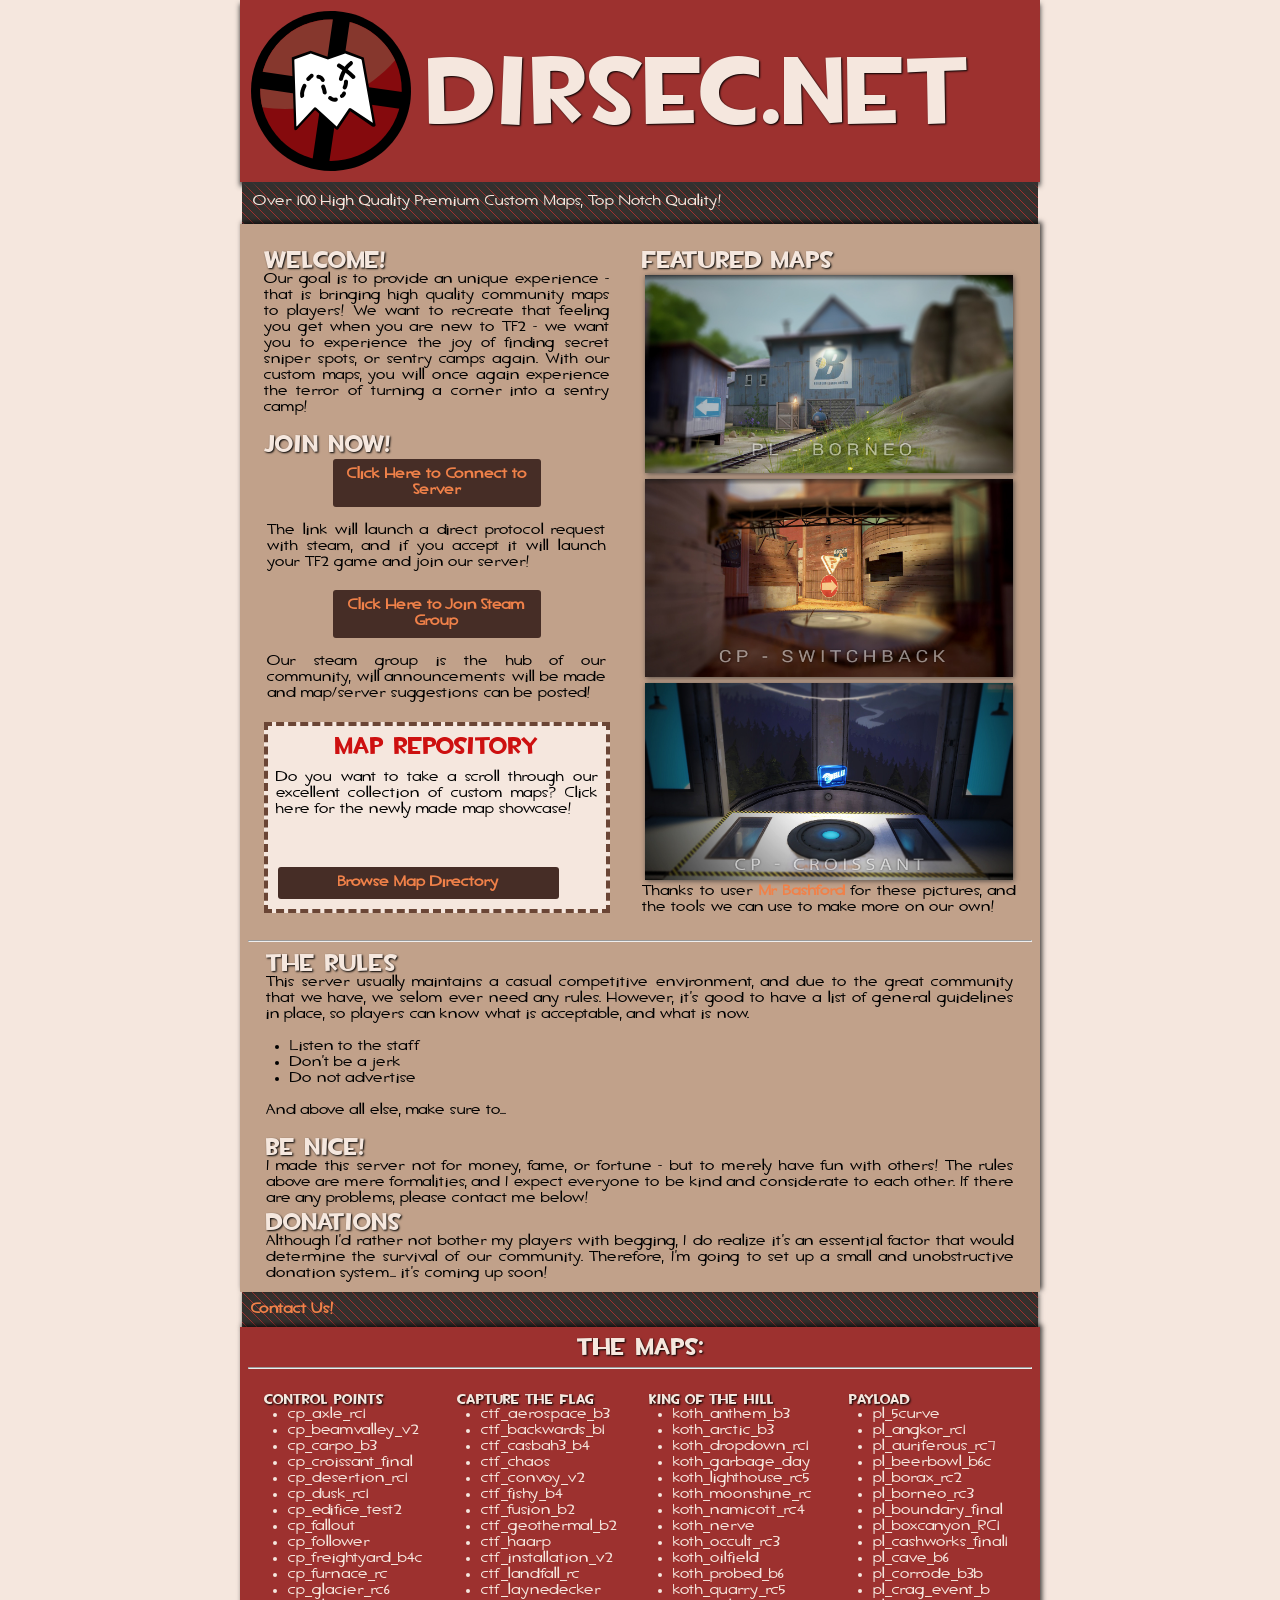
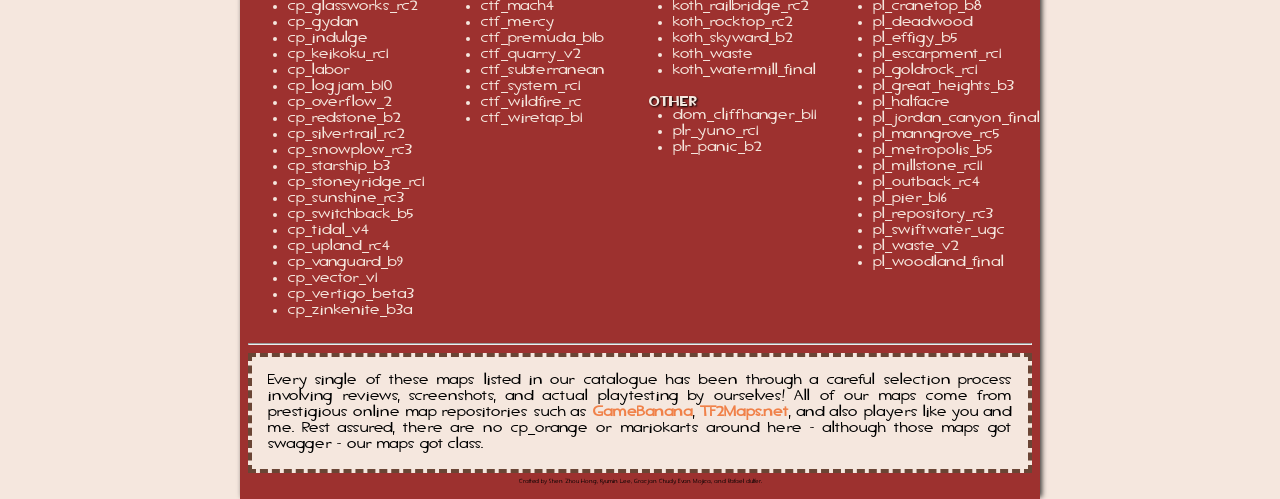
==== index.html @ 375ffe82 "Map showcase link added" ====
<!DOCTYPE html>
<html lang="en-US">
    <head>
        <title>TF2 Dirsec Custom Maps</title>

        <!-- Meta Tags -->
        <meta charset="UTF-8">
        <meta name="author" content="Shen Zhou Hong">
        <meta name="description" content="Official Website for the Team Fortress 2 Dirsec Custom Map Servers." />
        <meta name="keywords" content="Team Fortress 2, TF2, Custom Maps, Steam, Source, Maps, Steam Community, Dirsec" />
        <meta name="robots" content="index, follow">
        <meta name="revisit-after" content="1 days">
        <!-- Team Fortress 2, Custom Maps, Dirsec -->

        <!-- Favicon Links -->
        <!-- Apple Favicon Links -->
        <link rel="apple-touch-icon" sizes="57x57" href="media/logos/favicon/apple-touch-icon-57x57.png">
        <link rel="apple-touch-icon" sizes="114x114" href="media/logos/favicon/apple-touch-icon-114x114.png">
        <link rel="apple-touch-icon" sizes="72x72" href="media/logos/favicon/apple-touch-icon-72x72.png">
        <link rel="apple-touch-icon" sizes="144x144" href="media/logos/favicon/apple-touch-icon-144x144.png">
        <link rel="apple-touch-icon" sizes="60x60" href="media/logos/favicon/apple-touch-icon-60x60.png">
        <link rel="apple-touch-icon" sizes="120x120" href="media/logos/favicon/apple-touch-icon-120x120.png">
        <link rel="apple-touch-icon" sizes="76x76" href="media/logos/favicon/apple-touch-icon-76x76.png">
        <link rel="apple-touch-icon" sizes="152x152" href="media/logos/favicon/apple-touch-icon-152x152.png">
        <link rel="apple-touch-icon" sizes="180x180" href="media/logos/favicon/apple-touch-icon-180x180.png">

        <!-- Regular Favicon Icon -->
        <link rel="shortcut icon" href="media/logos/favicon/favicon.ico">
        <link rel="icon" type="image/png" href="media/logos/favicon/favicon-192x192.png" sizes="192x192">
        <link rel="icon" type="image/png" href="media/logos/favicon/favicon-160x160.png" sizes="160x160">
        <link rel="icon" type="image/png" href="media/logos/favicon/favicon-96x96.png" sizes="96x96">
        <link rel="icon" type="image/png" href="media/logos/favicon/favicon-16x16.png" sizes="16x16">
        <link rel="icon" type="image/png" href="media/logos/favicon/favicon-32x32.png" sizes="32x32">

        <!-- Microsoft Metro Favicon -->
        <meta name="msapplication-TileColor" content="#b91d47">
        <meta name="msapplication-TileImage" content="media/logos/favicon/mstile-144x144.png">
        <meta name="msapplication-config" content="media/logos/favicon/browserconfig.xml">

        <!-- Include Javascript -->
        <script type="text/javascript" src="scripts/index.js"></script>

        <!-- Include CSS Stylesheet -->
        <link rel="stylesheet" type="text/css" href="stylesheet/index.css">

        <!-- Include Jquery -->
        <script type="text/javascript" src="scripts/jquery/jquery.js"></script>
    </head>
    <body>

        <!-- Basic wrapper for the content to stay centered -->
        <div id="wrapper">

            <!-- Begin main div for the header -->
            <div class="content header" id="main-header">

                <!-- Container for the logo icon -->
                <div class="header content" id="logo">
                    <img src="media/logos/Dirsec-Logo.svg" alt="Logo" id="logo-icon">
                </div>

                <!-- Container for the actual name text -->
                <div class="header content" id="title">
                    <h1>Dirsec.net</h1>
                </div>

            </div>

            <!-- Begin seperator section (with tagline) -->
            <div class="seperator content" id="top-seperator">

                <!-- Container for the tagline itself -->
                <div class="content" id="tagline">
                    <p class="content"> Over <span id="number"> 100 </span> High Quality Premium Custom Maps, Top Notch Quality!</p>
                </div>

                <!-- List of players in game. Will implement in the future -->
                <div class="content" id="player-count">
                    <!-- Leave blank for now since requires API -->
                </div>
            </div>

            <!-- Begin main website body -->
            <div class="content body" id="body">

                <!--Table Fucntion to split body into two columns-->
                <table>
                    <tr>

                        <!-- First Column -->
                        <td id="first-column">

                            <!-- Welcoming Information -->
                            <h2> Welcome! </h2>
                            <p>
                                Our goal is to provide an unique experience - that is bringing <strong>high</strong> quality community maps to players! We want to recreate that feeling you get when you are new to TF2 - we want you to experience the joy of finding secret sniper spots, or sentry camps again. With our custom maps, you will once again experience the terror of turning a corner into a sentry camp!
                            </p>
                            <br>
                            <h2>Join Now!</h2>

                            <!-- All the buttons for joining the server goes here -->
                            <div class="content" id="join-div">

                                <!-- Join Server Button -->
                                <div class="inline content join-div" id="join-server">

                                    <!-- Join Server Link URL -->
                                    <a href="steam://connect/178.62.213.7">
                                        <p class="join-button">
                                            Click Here to Connect to Server
                                        </p>
                                    </a>
                                    <br>
                                    <p>
                                        The link will launch a direct protocol request with steam, and if you accept it will launch your TF2 game and join our server!
                                    </p>
                                    <br>
                                </div>

                                <!-- Join Steam Group Link URL -->
                                <div class="inline content join-div" id="join-group">
                                    <a href="http://www.steamcommunity.com/groups/dirsec">
                                        <p class="join-button">
                                            Click Here to Join Steam Group
                                        </p>
                                    </a>
                                    <br>
                                    <p>
                                        Our steam group is the hub of our community, will announcements will be made and map/server suggestions can be posted!
                                    </p>
                                    <br>
                                </div>

                                <!-- Deprecated due to map showcase
                                <div class="inline content join-div" id="join-maplist">
                                <a href="http://www.dirsec.net/tf/maps">
                                    <p class="join-button">
                                        Click Here to Download Map Pack
                                    </p>
                                </a>
                                <p>
                                    If you want faster speeds and forgo downloading the map on launch - get the map pack here!
                                </p>
                                </div>
                                -->
                            </div>

                            <!-- Map Showcase Div -->
                            <div class="content" id="mapshowcase">
                                <h2 id="mapshowcase-title"> Map Repository </h2>
                                <p>
                                    Do you want to take a scroll through our excellent collection of custom maps? Click here for the
                                    newly made map showcase!
                                </p>
                                <br>

                                <!-- Map Showcase Button -->
                                <div class="inline content join-div" id="join-maplist">
                                    <a href="mapshowcase.html">
                                        <p id="browse-button">
                                            Browse Map Directory
                                        </p>
                                    </a>
                                </div>
                            </div>
                        </td>

                        <!-- Second Column -->
                        <td id="second-column">

                            <!-- Div containing old showcase -->
                            <div class="inline">
                                <h2>Featured Maps</h2>

                                <!-- Images -->
                                <img src="media/images/old-mapshowcase/pl_borneo.jpg" alt="pl_borneo" class="slideshow">
                                <img src="media/images/old-mapshowcase/cp_switchback.jpg" alt="cp_switchback" class="slideshow">
                                <img src="media/images/old-mapshowcase/cp_croissant.jpg" alt="cp_croissant" class="slideshow">
                                <br>
                                <p>
                                    Thanks to user <a href="http://steamcommunity.com/profiles/76561198047696165">Mr Bashford</a> for these pictures, and the tools we can use to make more on our own!
                                </p>
                            </div>
                        </td>
                    </tr>
                </table>

                <!-- End of 2 Column Body -->
                <hr>

                <!-- Rules and regulations div  -->
                <div class="content body_two" id="rules">
                    <h2>The Rules</h2>
                    <p>
                        This server usually maintains a casual competitive environment, and due to the great community that we have, we selom ever need any rules. However, it's good to have a list of general guidelines in place, so players can know what is acceptable, and what is now.
                    </p>
                    <br>

                    <!-- Begin List of Rules (placeholder) -->
                    <ul>
                        <li>Listen to the staff</li>
                        <li>Don't be a jerk</li>
                        <li>Do not advertise</li>
                    </ul>
                    <br>
                    <p> And above all else, make sure to...</p>
                    <br>
                    <h2>Be Nice!</h2>
                    <p> I made this server not for money, fame, or fortune - but to merely have fun with others! The rules above are mere formalities, and I expect everyone to be kind and considerate to each other. If there are any problems, please contact me below!</p>
                </div>

                <!-- Donations -->
                <div class="content" id="body-two">
                    <h2>Donations</h2>
                    <p>Although I'd rather not bother my players with begging, I do realize it's an essential factor that would determine the survival of our community. Therefore, I'm going to set up a small and unobstructive donation system... it's coming up soon!</p>
                </div>
            <!-- End of Main Body -->
            </div>

            <!-- Begin seperator section (bottom) -->
            <div class="seperator content" id="bottom-seperator">

                <!-- Container for an email address (contact info) -->
                <div class="content" id="contact-info">

                    <!-- Will use recaptcha mailhide to protect spam -->
                    <a href="http://www.google.com/recaptcha/mailhide/d?k=01g-3xbBaAqHRpIK6ZancRVA==&amp;c=1kevnjVi_aJfQ-xQYx1ydw-tuIeSQpGAbaRTxEGMH0E=" onclick="window.open('http://www.google.com/recaptcha/mailhide/d?k\07501g-3xbBaAqHRpIK6ZancRVA\75\75\46c\0751kevnjVi_aJfQ-xQYx1ydw-tuIeSQpGAbaRTxEGMH0E\075', '', 'toolbar=0,scrollbars=0,location=0,statusbar=0,menubar=0,resizable=0,width=500,height=300'); return false;" title="Reveal this e-mail address">
                        Contact Us!
                    </a>
                </div>
            </div>

            <!-- Body for the footer that contains the maps -->
            <div class="content" id="map-body">
                <h2 id="map-body-header">The Maps:</h2>
                <hr>

                <!-- Maps Section -->
                <table id="maptable">

                    <!-- Only one table row -->
                    <tr>

                        <!-- First Table Data for Control Point -->
                        <td>
                            <h3>Control Points</h3>
                            <ul>
                                <li>cp_axle_rc1</li>
                                <li>cp_beamvalley_v2</li>
                                <li>cp_carpo_b3</li>
                                <li>cp_croissant_final</li>
                                <li>cp_desertion_rc1</li>
                                <li>cp_dusk_rc1</li>
                                <li>cp_edifice_test2</li>
                                <li>cp_fallout</li>
                                <li>cp_follower</li>
                                <li>cp_freightyard_b4c</li>
                                <li>cp_furnace_rc</li>
                                <li>cp_glacier_rc6</li>
                                <li>cp_glassworks_rc2</li>
                                <li>cp_gydan</li>
                                <li>cp_indulge</li>
                                <li>cp_keikoku_rc1</li>
                                <li>cp_labor</li>
                                <li>cp_logjam_b10</li>
                                <li>cp_overflow_2</li>
                                <li>cp_redstone_b2</li>
                                <li>cp_silvertrail_rc2</li>
                                <li>cp_snowplow_rc3</li>
                                <li>cp_starship_b3</li>
                                <li>cp_stoneyridge_rc1</li>
                                <li>cp_sunshine_rc3</li>
                                <li>cp_switchback_b5</li>
                                <li>cp_tidal_v4</li>
                                <li>cp_upland_rc4</li>
                                <li>cp_vanguard_b9</li>
                                <li>cp_vector_v1</li>
                                <li>cp_vertigo_beta3</li>
                                <li>cp_zinkenite_b3a</li>
                            </ul>
                        </td>

                        <!-- Second Table Data for CTF Maps maps -->
                        <td>
                            <h3>Capture the Flag</h3>
                            <ul>
                                <li>ctf_aerospace_b3</li>
                                <li>ctf_backwards_b1</li>
                                <li>ctf_casbah3_b4</li>
                                <li>ctf_chaos</li>
                                <li>ctf_convoy_v2</li>
                                <li>ctf_fishy_b4</li>
                                <li>ctf_fusion_b2</li>
                                <li>ctf_geothermal_b2</li>
                                <li>ctf_haarp</li>
                                <li>ctf_installation_v2</li>
                                <li>ctf_landfall_rc</li>
                                <li>ctf_laynedecker</li>
                                <li>ctf_mach4</li>
                                <li>ctf_mercy</li>
                                <li>ctf_premuda_b1b</li>
                                <li>ctf_quarry_v2</li>
                                <li>ctf_subterranean</li>
                                <li>ctf_system_rc1</li>
                                <li>ctf_wildfire_rc</li>
                                <li>ctf_wiretap_b1</li>
                            </ul>
                        </td>

                        <!-- Third Table Data for KOTH  Maps -->
                        <td>
                        <h3> King of the Hill </h3>
                            <ul>
                                <li>koth_anthem_b3</li>
                                <li>koth_arctic_b3</li>
                                <li>koth_dropdown_rc1</li>
                                <li>koth_garbage_day</li>
                                <li>koth_lighthouse_rc5</li>
                                <li>koth_moonshine_rc</li>
                                <li>koth_namicott_rc4</li>
                                <li>koth_nerve</li>
                                <li>koth_occult_rc3</li>
                                <li>koth_oilfield</li>
                                <li>koth_probed_b6</li>
                                <li>koth_quarry_rc5</li>
                                <li>koth_railbridge_rc2</li>
                                <li>koth_rocktop_rc2</li>
                                <li>koth_skyward_b2</li>
                                <li>koth_waste</li>
                                <li>koth_watermill_final</li>
                            </ul>
                            <br>
                            <h3>Other</h3>
                            <ul>
                                <li>dom_cliffhanger_b11</li>
                                <li>plr_yuno_rc1</li>
                                <li>plr_panic_b2</li>
                            </ul>
                        </td>

                        <!-- Fourth Table Data for Payload Maps -->
                        <td>
                            <h3>Payload</h3>
                            <ul>
                                <li>pl_5curve</li>
                                <li>pl_angkor_rc1</li>
                                <li>pl_auriferous_rc7</li>
                                <li>pl_beerbowl_b6c</li>
                                <li>pl_borax_rc2</li>
                                <li>pl_borneo_rc3</li>
                                <li>pl_boundary_final</li>
                                <li>pl_boxcanyon_RC1</li>
                                <li>pl_cashworks_final1</li>
                                <li>pl_cave_b6</li>
                                <li>pl_corrode_b3b</li>
                                <li>pl_crag_event_b</li>
                                <li>pl_cranetop_b8</li>
                                <li>pl_deadwood</li>
                                <li>pl_effigy_b5</li>
                                <li>pl_escarpment_rc1</li>
                                <li>pl_goldrock_rc1</li>
                                <li>pl_great_heights_b3</li>
                                <li>pl_halfacre</li>
                                <li>pl_jordan_canyon_final</li>
                                <li>pl_manngrove_rc5</li>
                                <li>pl_metropolis_b5</li>
                                <li>pl_millstone_rc11</li>
                                <li>pl_outback_rc4</li>
                                <li>pl_pier_b16</li>
                                <li>pl_repository_rc3</li>
                                <li>pl_swiftwater_ugc</li>
                                <li>pl_waste_v2</li>
                                <li>pl_woodland_final</li>
                            </ul>
                        </td>
                    </tr>
                </table>
                <hr>

                <!-- Div for map list description -->
                <div class="content" id="map-description">
                    <p>
                        Every single of these maps listed in our catalogue has been through a careful selection process
                        involving reviews, screenshots, and actual playtesting by ourselves! All of our maps come from
                        prestigious online map repositories such as <a href="http://gamebanana.com/maps/games/297"> GameBanana</a>,
                        <a href="http://tf2maps.net/">TF2Maps.net</a>, and also players like you and me. Rest assured,
                        there are no cp_orange or mariokarts around here - although those maps got swagger - our maps got
                    class.
                    </p>
                </div>

                <!-- Div for copyright and credits -->
                <div class="content" id="copyright">
                    <br>
                    <p>
                        Crafted by Shen Zhou Hong, Kyumin Lee, Gracjan Chudy, Evan Mojica, and Rafael dulfer.
                    </p>
                    <br>
                </div>
            </div>
        </div>
    </body>
</html>
---- stylesheet/index.css ----
/* CSS Stylesheet for index.html @ /index.html */

/* CSS Style Resets */
html, body, div, span, applet, object, iframe,
h1, h2, h3, h4, h5, h6, p, blockquote, pre,
a, abbr, acronym, address, big, cite, code,
del, dfn, em, img, ins, kbd, q, s, samp,
small, strike, strong, sub, sup, tt, var,
b, u, i, center,
dl, dt, dd, ol, ul, li,
fieldset, form, label, legend,
table, caption, tbody, tfoot, thead, tr, th, td,
article, aside, canvas, details, embed,
figure, figcaption, footer, header, hgroup,
menu, nav, output, ruby, section, summary,
time, mark, audio, video {
	margin: 0;
	padding: 0;
	border: 0;
	font-size: 100%;
	font: inherit;
	vertical-align: baseline;
}
article, aside, details, figcaption, figure,
footer, header, hgroup, menu, nav, section {
	display: block;
}
body {
	line-height: 1;
}
ol, ul {
	list-style: none;
}
blockquote, q {
	quotes: none;
}
blockquote:before, blockquote:after,
q:before, q:after {
	content: '';
	content: none;
}
table {
	border-collapse: collapse;
	border-spacing: 0;
}

/* CSS Font Inclusion */
@font-face {
    font-family: 'tf2secondary';
    src: url('../media/fonts/tf2secondary-webfont.eot');
    src: url('../media/fonts/tf2secondary-webfont.eot?#iefix') format('embedded-opentype'),
         url('../media/fonts/tf2secondary-webfont.woff2') format('woff2'),
         url('../media/fonts/tf2secondary-webfont.woff') format('woff'),
         url('../media/fonts/tf2secondary-webfont.ttf') format('truetype'),
         url('../media/fonts/tf2secondary-webfont.svg#tf2secondary') format('svg');
    font-weight: normal;
    font-style: normal;
}

@font-face {
    font-family: 'tf2_professorregular';
    src: url('../media/fonts/tf2professor-webfont.eot');
    src: url('../media/fonts/tf2professor-webfont.eot?#iefix') format('embedded-opentype'),
         url('../media/fonts/tf2professor-webfont.woff2') format('woff2'),
         url('../media/fonts/tf2professor-webfont.woff') format('woff'),
         url('../media/fonts/tf2professor-webfont.ttf') format('truetype'),
         url('../media/fonts/tf2professor-webfont.svg#tf2_professorregular') format('svg');
    font-weight: normal;
    font-style: normal;
}

@font-face {
    font-family: 'tf2regular';
    src: url('../media/fonts/tf2-webfont.eot');
    src: url('../media/fonts/tf2-webfont.eot?#iefix') format('embedded-opentype'),
         url('../media/fonts/tf2-webfont.woff2') format('woff2'),
         url('../media/fonts/tf2-webfont.woff') format('woff'),
         url('../media/fonts/tf2-webfont.ttf') format('truetype'),
         url('../media/fonts/tf2-webfont.svg#tf2regular') format('svg');
    font-weight: normal;
    font-style: normal;
}

@font-face {
    font-family: 'tf2_build';
    src: url('../media/fonts/tf2build-webfont.eot');
    src: url('../media/fonts/tf2build-webfont.eot?#iefix') format('embedded-opentype'),
         url('../media/fonts/tf2build-webfont.woff2') format('woff2'),
         url('../media/fonts/tf2build-webfont.woff') format('woff'),
         url('../media/fonts/tf2build-webfont.ttf') format('truetype'),
         url('../media/fonts/tf2build-webfont.svg#tf2_buildtf2_build') format('svg');
    font-weight: normal;
    font-style: normal;
}

/* Begin Custom CSS */

/* General Style Changes */
body {
	background-color: #F5E7DE;
}

#wrapper {
	background: #FFF;
	width: 50em;
	height: 100%;
	margin: 0 auto -155px;
	background-color: #F5E7DE;
}

h1 {
	font-size: 4em;
	font-family: tf2_build;
	color: #F5E7DE;
	text-shadow: 1px 1px 2px rgba(0, 0, 0, 1);
	text-align: center;
}

h2 {
	font-size: 1.5em;
	font-family: tf2_build;
	color: #F5E7DE;
	text-shadow: 1px 1px 2px rgba(0, 0, 0, 1);
}

h3 {
	font-size: 0.85em;
	font-family: tf2_build;
	color: #F5E7DE;
	text-shadow: 1px 1px 2px rgba(0, 0, 0, 1);
}

.content {
	font-family: tf2secondary;
	padding: 0.1em;
	text-align: justify;
}

/* ../media and Image Styling */
#logo-icon {
	width: 100%;
	height: 100%;
	display: inline-block;
}

/* Brown div behind the picture of the logo */
#logo {
	width: 10em;
	height: 10em;
	display: inline-block;
	vertical-align: middle;
	margin: 0.5em;
}

/* Div the title is on top of (red colored) */
#main-header {
	background-color: #9D312F;
	padding: 0.1em 0.1em 0.1em 0.1em;
	z-index: 10;
	box-shadow: 0px 4px 5px 0px rgba(50, 50, 50, 1);
	position: relative;
}

#title {
	font-size: 1.5em;
	font-family: tf2_build;
	display: inline-block;
	color: #F5E7DE;
	text-shadow: 1px 1px 2px rgba(0, 0, 0, 1);
	vertical-align: middle;
}

#map-body{
	background-color: #9D312F;
	padding: 0.1em 0.1em 0.1em 0.1em;
	z-index: 10;
	position: relative;

}

#tagline {
	color: #F5E7DE;
}


/* Seperators (Both top and bottom) */

/* Ribboned bar below the title, with the map quantity */

#top-seperator {
	background: url([data-uri]);
	color: #34302D;
	margin-left: 0.1em;
	margin-right: 0.1em;
	padding: 0.5em;
}

#bottom-seperator {
	background: url([data-uri]);
	color: #FFF;
	margin-left: 0.1em;
	margin-right: 0.1em;
	box-shadow: 1px 1px 5px 0px rgba(50, 50, 50, 0.75);
	padding: 0.5em;
}

/* Div of the footer (red color). Same as header decoration */
#map-body {
	background-color: #9D312F;
	box-shadow: 2px -2px 5px 0px rgba(0,0,0,0.75);
	padding: 0.5em;
	z-index: 10;
	position: relative;
}

#map-description {
	background-color: #F5E7DE;
	padding: 1em 0em 0em 0em;
	color: #000000;
	border-style: dashed;
	border-width: 0.3em;
	border-color: #6A4535;
}

#map-body-header {
	text-align: center;
}

#body {
	background-color: #C1A18A;
	box-shadow: 2px -2px 5px 0px rgba(0,0,0,0.75);
	padding: 1em;
	padding: 0.5em 0.5em 0.5em 0.5em;
	z-index: 10;
	position: relative;
	/* height: 30em; */
}
#first-column {
	width: 60%;
}

#second-column {
	width: 40%;
	vertical-align: top;
}

.slideshow {
	vertical-align: top;
	max-height: 23em;
	max-width: 23em;
	margin: 0.2em;
	box-shadow: 1px 1px 5px 0px rgba(50, 50, 50, 0.75);
}

/* Joining button styles */

.join-button {
	text-align: center;
	background-color: #462D26;
	border-radius: 3px;
	width: 12em;
	margin: 0 auto;
	padding: 0.5em;
}

/* Map Showcase Div */
#mapshowcase {
	background-color: #F5E7DE;
	color: #000000;
	border-style: dashed;
	border-width: 0.3em;
	border-color: #6A4535;
	padding: 0.5em;
}

#mapshowcase-title {
	color: #CD1010;
	text-shadow: 0px 0px 0px rgba(0, 0, 0, 0);
	text-align: center;
	padding-bottom: 0.5em;
}

#browse-button {
	text-align: center;
	background-color: #462D26;
	border-radius: 3px;
	width: 150%;
	margin-top: 2em;
	padding: 0.5em;
}

#rules {
	margin: 0 1em 0 1em;
}

#body-two {
	margin: 0 1em 0 1em;
}

#map-description {
	padding: 1em;
}

#copyright {
	font-size: 0.1em;
	text-align: center;
}

.inline {
	display: inline-block;
}

ul {
	list-style-type:disc;
	list-style-position: outside;
	color: #000000;

}

li {
	margin-left: 1.5em;

}

#maptable ul {
	list-style-type:disc;
	list-style-position: outside;
	color: #F5E7DE;
}

address {
	font-family: tf2secondary;
	padding: 0.1em;
	text-align: center;
}

td {
	padding: 1em;
	vertical-align: top;
}

th-a:link {
	color: #000;
	font-weight: bold;
	text-decoration: none;
}

/* unvisited link */
a:link {
	color: #F08149;
	font-weight: bold;
	text-decoration: none;
}

/* visited link */
a:visited {
	color: #F08149;
	font-weight: bold;
	text-decoration: none;
}

/* mouse over link */
a:hover {
	color: #F08149;
	font-weight: bold;
	text-decoration: underline;
}

/* selected link */
a:active {
	color: #F08149;
	font-weight: bold;
	text-decoration: none;
}
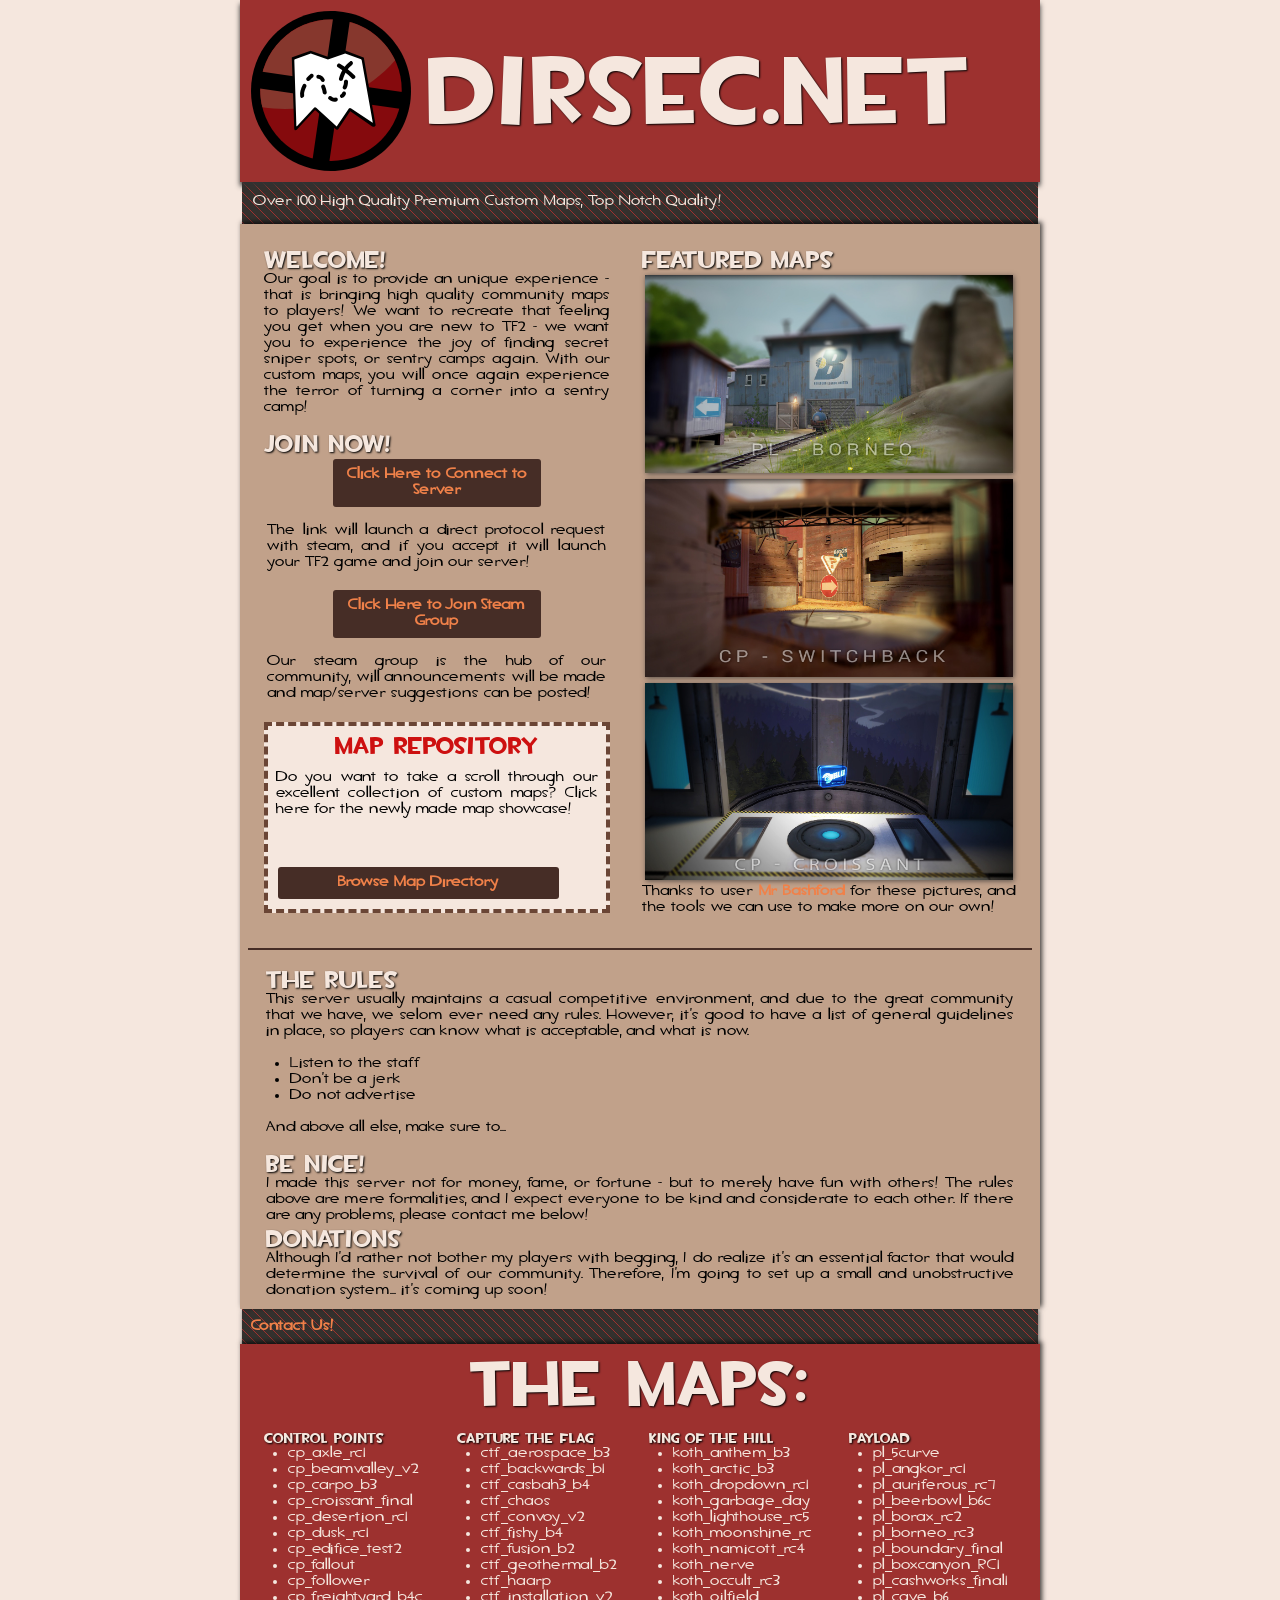
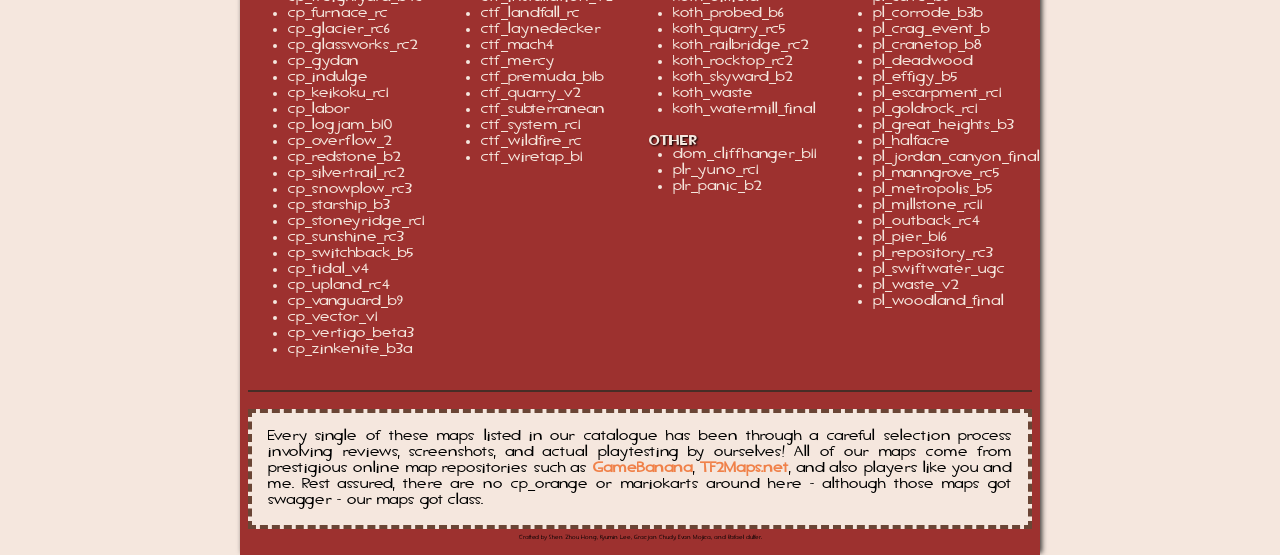
==== commit d6c81700: "Added <hr> styling" ====
--- a/index.html
+++ b/index.html
@@ -232,8 +232,7 @@
 
             <!-- Body for the footer that contains the maps -->
             <div class="content" id="map-body">
-                <h2 id="map-body-header">The Maps:</h2>
-                <hr>
+                <h1 id="map-body-header">The Maps:</h2>
 
                 <!-- Maps Section -->
                 <table id="maptable">
--- a/stylesheet/index.css
+++ b/stylesheet/index.css
@@ -136,6 +136,16 @@
 	text-align: justify;
 }
 
+/* Horizontal Line Styling */
+hr {
+	display: block;
+	height: 1px;
+    border: 0;
+	border-top: 2px solid #462D26;
+    margin: 1em 0;
+	padding: 0;
+	}
+
 /* ../media and Image Styling */
 #logo-icon {
 	width: 100%;
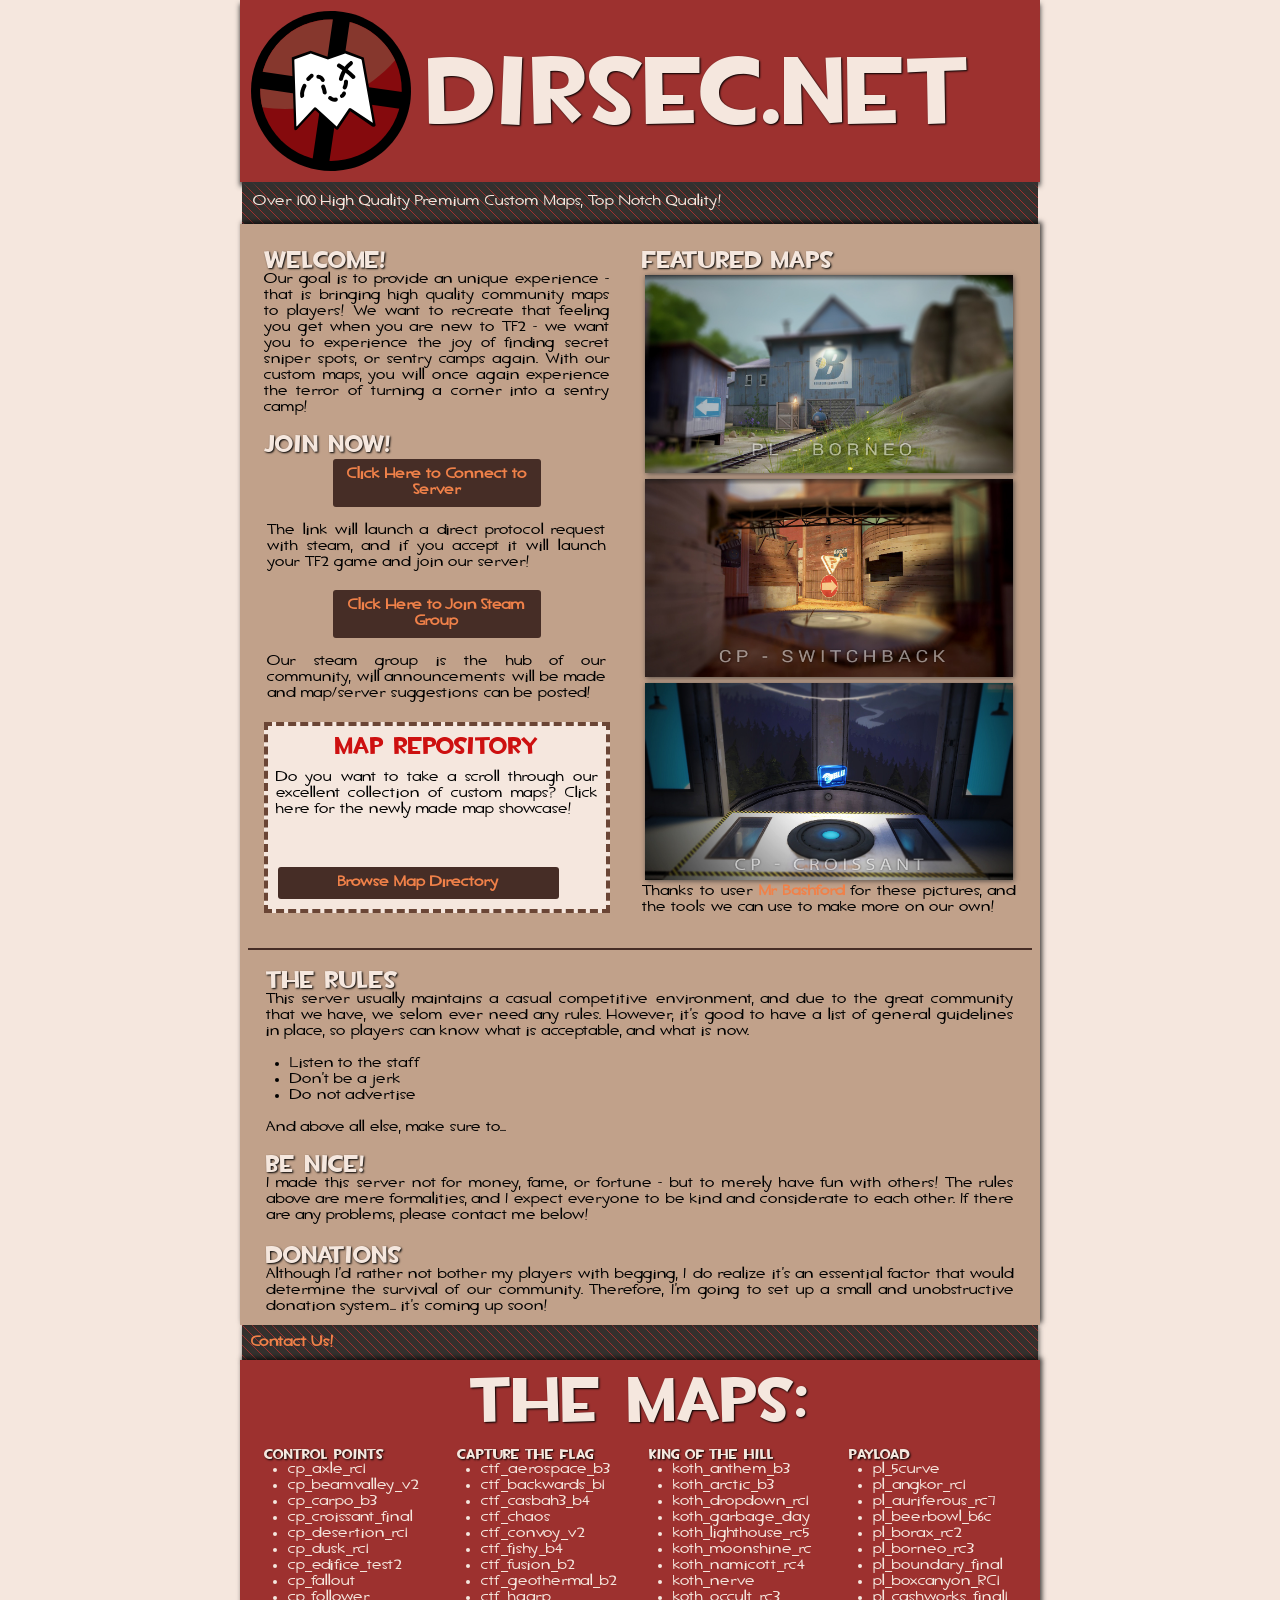
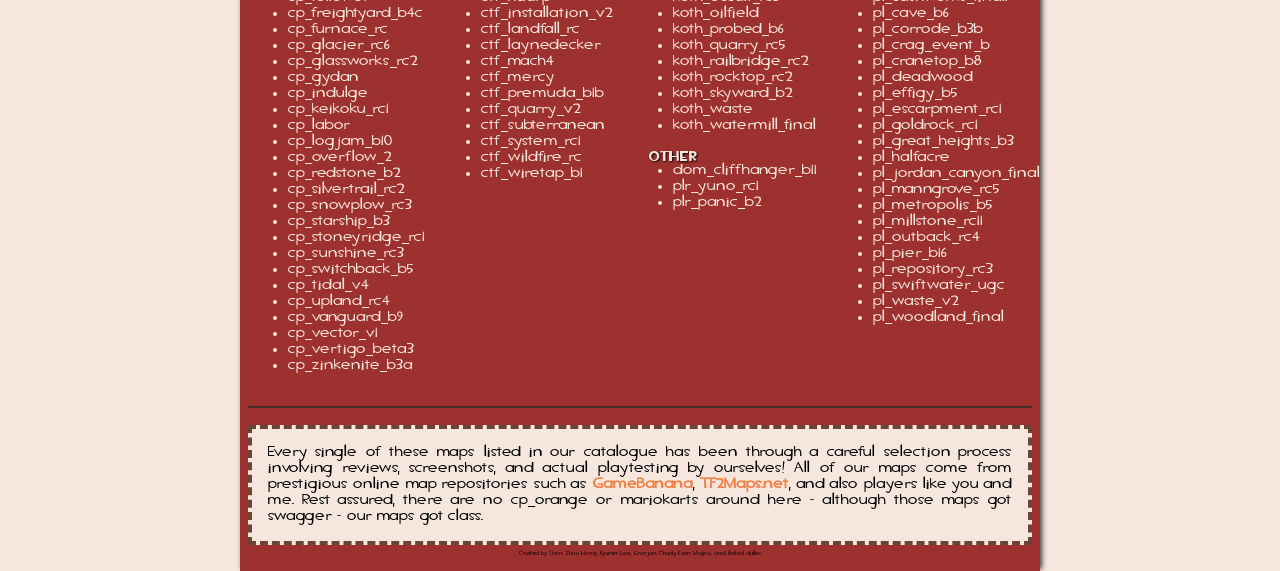
==== commit 7fb691c8: "Added background image" ====
--- a/index.html
+++ b/index.html
@@ -211,6 +211,7 @@
 
                 <!-- Donations -->
                 <div class="content" id="body-two">
+                    <br>
                     <h2>Donations</h2>
                     <p>Although I'd rather not bother my players with begging, I do realize it's an essential factor that would determine the survival of our community. Therefore, I'm going to set up a small and unobstructive donation system... it's coming up soon!</p>
                 </div>
--- a/stylesheet/index.css
+++ b/stylesheet/index.css
@@ -244,6 +244,7 @@
 	z-index: 10;
 	position: relative;
 	/* height: 30em; */
+	display: none;
 }
 #first-column {
 	width: 60%;
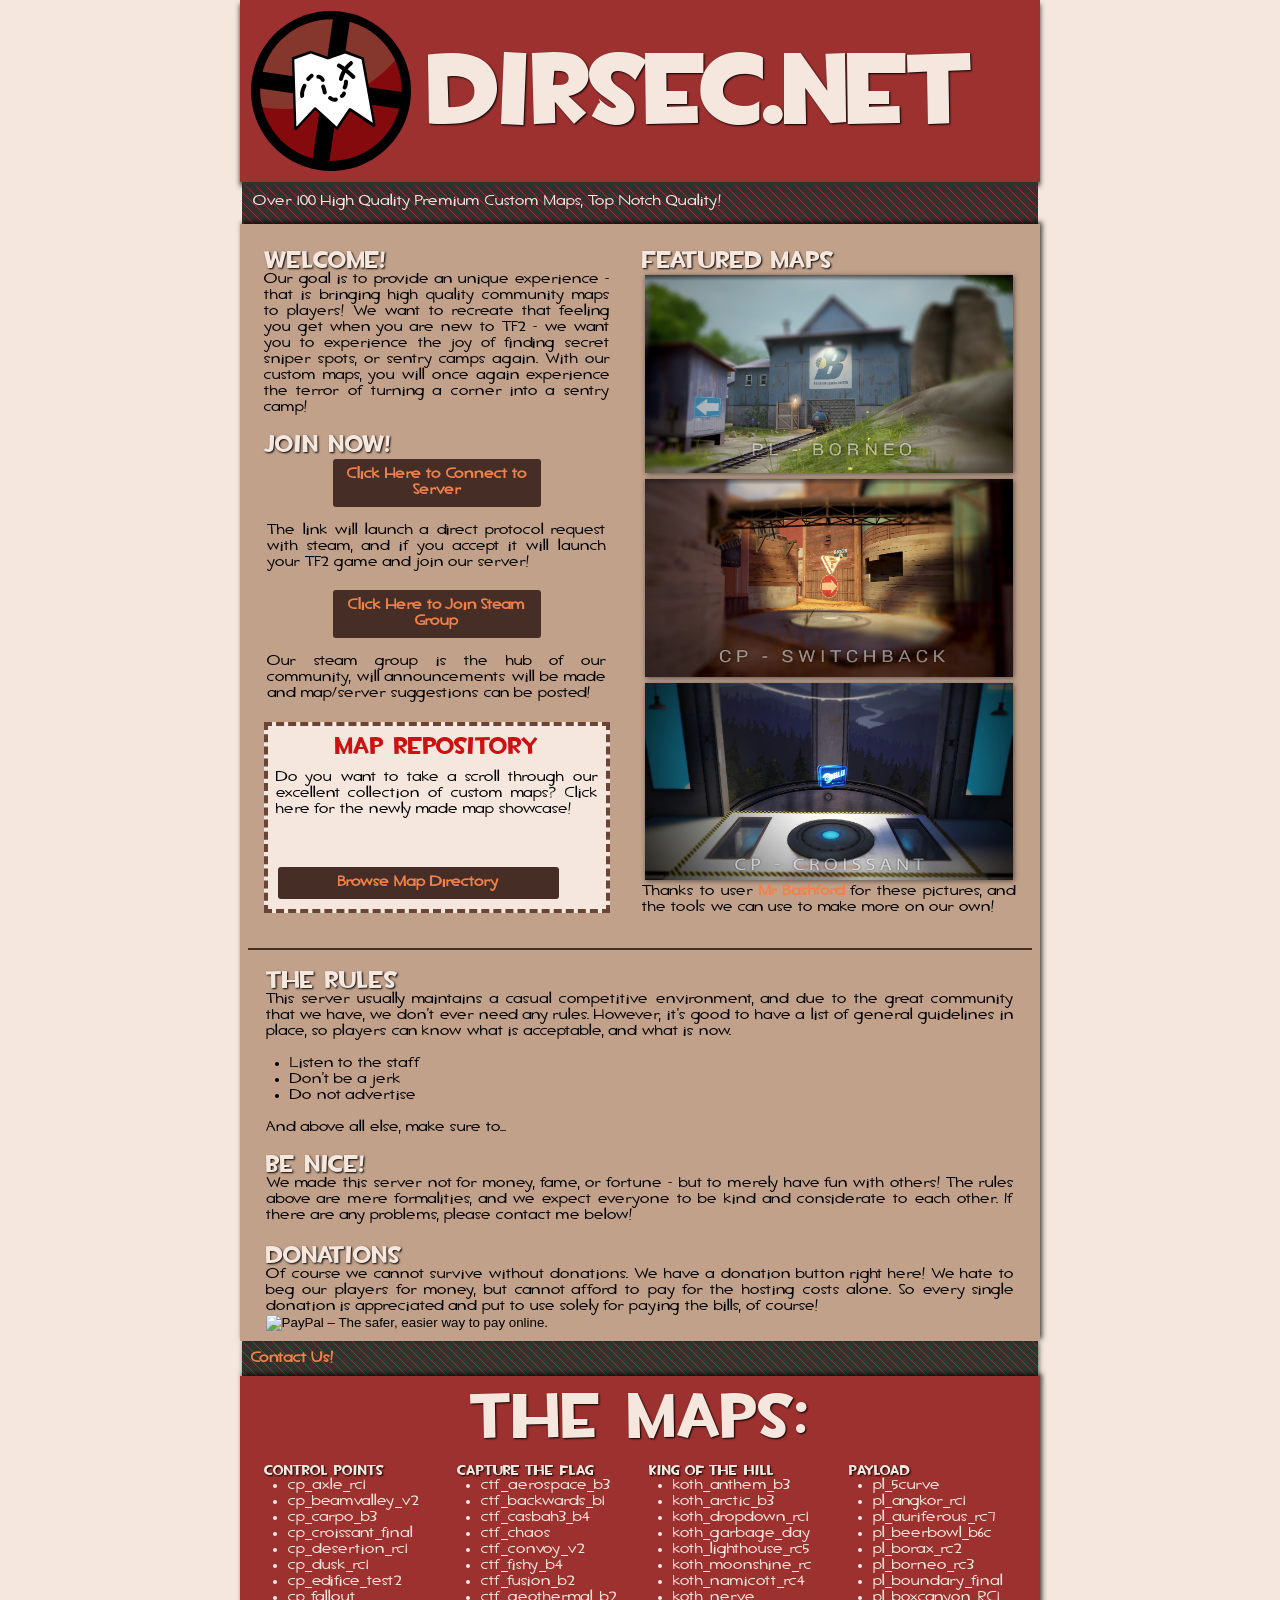
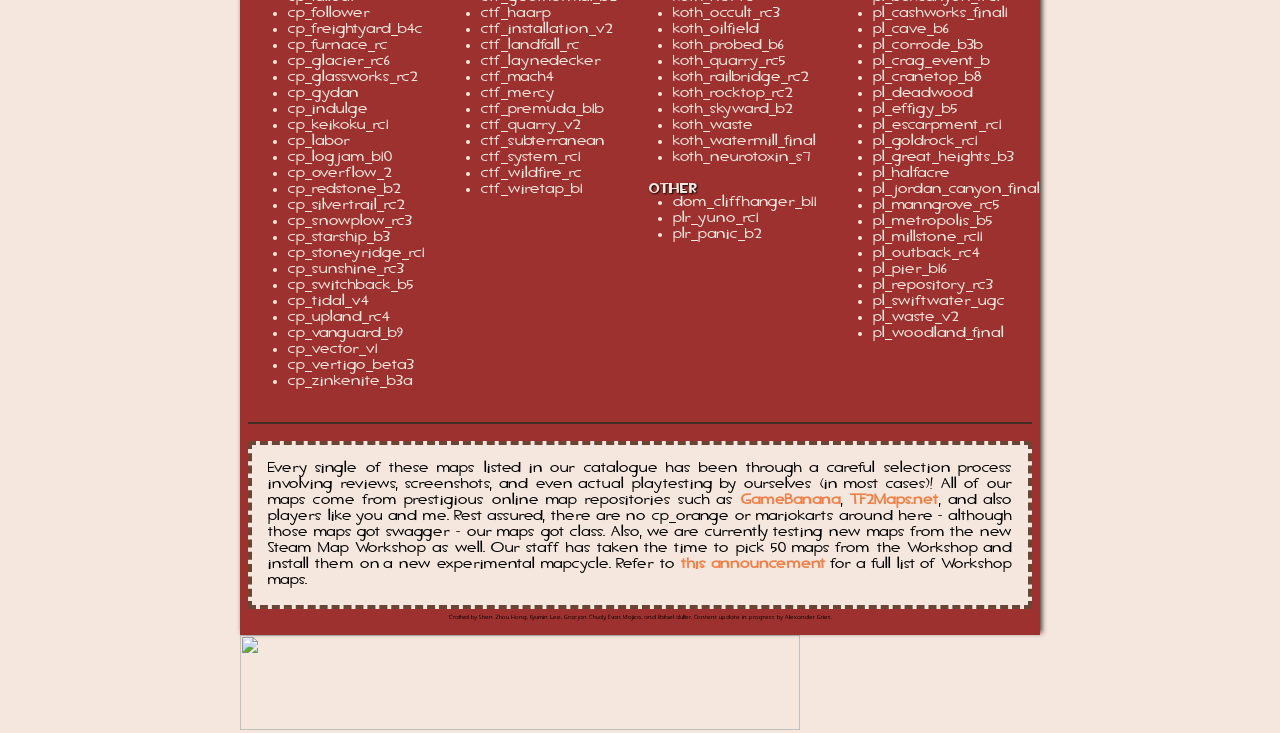
==== commit fc694b8a: "Upload status of Dirsec second incarnation" ====
--- a/index.html
+++ b/index.html
@@ -61,7 +61,7 @@
 
                 <!-- Container for the actual name text -->
                 <div class="header content" id="title">
-                    <h1>Dirsec.net</h1>
+                   <a href="http://dirsec.net"> <h1>Dirsec.net</h1> </a>
                 </div>
 
             </div>
@@ -105,7 +105,7 @@
                                 <div class="inline content join-div" id="join-server">
 
                                     <!-- Join Server Link URL -->
-                                    <a href="steam://connect/178.62.213.7">
+                                    <a href="steam://connect/46.101.196.91">
                                         <p class="join-button">
                                             Click Here to Connect to Server
                                         </p>
@@ -133,13 +133,14 @@
 
                                 <!-- Deprecated due to map showcase
                                 <div class="inline content join-div" id="join-maplist">
-                                <a href="http://www.dirsec.net/tf/maps">
+                                <a href="https://github.com/Alexandroid99/Mapbase">
                                     <p class="join-button">
                                         Click Here to Download Map Pack
                                     </p>
                                 </a>
                                 <p>
                                     If you want faster speeds and forgo downloading the map on launch - get the map pack here!
+                                    Press "Download ZIP" and extract to your TF2 map folder with your favourite archive manager (7-zip, etc).
                                 </p>
                                 </div>
                                 -->
@@ -192,7 +193,7 @@
                 <div class="content body_two" id="rules">
                     <h2>The Rules</h2>
                     <p>
-                        This server usually maintains a casual competitive environment, and due to the great community that we have, we selom ever need any rules. However, it's good to have a list of general guidelines in place, so players can know what is acceptable, and what is now.
+                        This server usually maintains a casual competitive environment, and due to the great community that we have, we don't ever need any rules. However, it's good to have a list of general guidelines in place, so players can know what is acceptable, and what is now.
                     </p>
                     <br>
 
@@ -206,14 +207,20 @@
                     <p> And above all else, make sure to...</p>
                     <br>
                     <h2>Be Nice!</h2>
-                    <p> I made this server not for money, fame, or fortune - but to merely have fun with others! The rules above are mere formalities, and I expect everyone to be kind and considerate to each other. If there are any problems, please contact me below!</p>
+                    <p> We made this server not for money, fame, or fortune - but to merely have fun with others! The rules above are mere formalities, and we expect everyone to be kind and considerate to each other. If there are any problems, please contact me below!</p>
                 </div>
 
                 <!-- Donations -->
                 <div class="content" id="body-two">
                     <br>
                     <h2>Donations</h2>
-                    <p>Although I'd rather not bother my players with begging, I do realize it's an essential factor that would determine the survival of our community. Therefore, I'm going to set up a small and unobstructive donation system... it's coming up soon!</p>
+                    <p>Of course we cannot survive without donations. We have a donation button right here! We hate to beg our players for money, but cannot afford to pay for the hosting costs alone. So every single donation is appreciated and put to use solely for paying the bills, of course!</p>
+					<form action="https://www.paypal.com/cgi-bin/webscr" method="post" target="_top">
+					<input type="hidden" name="cmd" value="_s-xclick">
+					<input type="hidden" name="hosted_button_id" value="VXNKZNRC2LKM6">
+					<input type="image" src="https://www.paypalobjects.com/en_GB/i/btn/btn_donate_SM.gif" border="0" name="submit" alt="PayPal – The safer, easier way to pay online.">
+					<img alt="" border="0" src="https://www.paypalobjects.com/de_DE/i/scr/pixel.gif" width="1" height="1">
+					</form>
                 </div>
             <!-- End of Main Body -->
             </div>
@@ -233,7 +240,7 @@
 
             <!-- Body for the footer that contains the maps -->
             <div class="content" id="map-body">
-                <h1 id="map-body-header">The Maps:</h2>
+                <h1 id="map-body-header">The Maps:</h1>
 
                 <!-- Maps Section -->
                 <table id="maptable">
@@ -328,6 +335,7 @@
                                 <li>koth_skyward_b2</li>
                                 <li>koth_waste</li>
                                 <li>koth_watermill_final</li>
+                                <li>koth_neurotoxin_s7</li>
                             </ul>
                             <br>
                             <h3>Other</h3>
@@ -381,11 +389,15 @@
                 <div class="content" id="map-description">
                     <p>
                         Every single of these maps listed in our catalogue has been through a careful selection process
-                        involving reviews, screenshots, and actual playtesting by ourselves! All of our maps come from
+                        involving reviews, screenshots, and even actual playtesting by ourselves (in most cases)! All of our maps come from
                         prestigious online map repositories such as <a href="http://gamebanana.com/maps/games/297"> GameBanana</a>,
                         <a href="http://tf2maps.net/">TF2Maps.net</a>, and also players like you and me. Rest assured,
                         there are no cp_orange or mariokarts around here - although those maps got swagger - our maps got
-                    class.
+                    	class.
+                    	Also, we are currently testing new maps from the new Steam Map Workshop as well. Our staff has taken
+                    	the time to pick 50 maps from the Workshop and install them on a new experimental mapcycle.
+                    	Refer to <a href="http://steamcommunity.com/groups/Dirsec#announcements/detail/79170463425574531">this announcement</a>
+                    	for a full list of Workshop maps.
                     </p>
                 </div>
 
@@ -393,11 +405,14 @@
                 <div class="content" id="copyright">
                     <br>
                     <p>
-                        Crafted by Shen Zhou Hong, Kyumin Lee, Gracjan Chudy, Evan Mojica, and Rafael dulfer.
+                        Crafted by Shen Zhou Hong, Kyumin Lee, Gracjan Chudy, Evan Mojica, and Rafael dulfer. Content update in progress by Alexander Gries.
                     </p>
                     <br>
                 </div>
+                </div>
+                <div class="trackerbanner" id="gametrackerbanner">
+                <a href="http://www.gametracker.com/server_info/46.101.196.91:27015/" target="_blank"><img src="http://cache.www.gametracker.com/server_info/46.101.196.91:27015/b_560_95_1.png" border="0" width="560" height="95" alt=""/></a>
+                </div>
             </div>
-        </div>
     </body>
-</html>
+</html>
--- a/stylesheet/index.css
+++ b/stylesheet/index.css
@@ -383,3 +383,13 @@
 	font-weight: bold;
 	text-decoration: none;
 }
+
+/* gamtracker banner */
+gametrackerbanner {
+  background-color: #F5E7DE;
+	padding: 4em;
+	color: #000000;
+	border-style: dashed;
+	border-width: 0.3em;
+	border-color: #6A4535;
+}
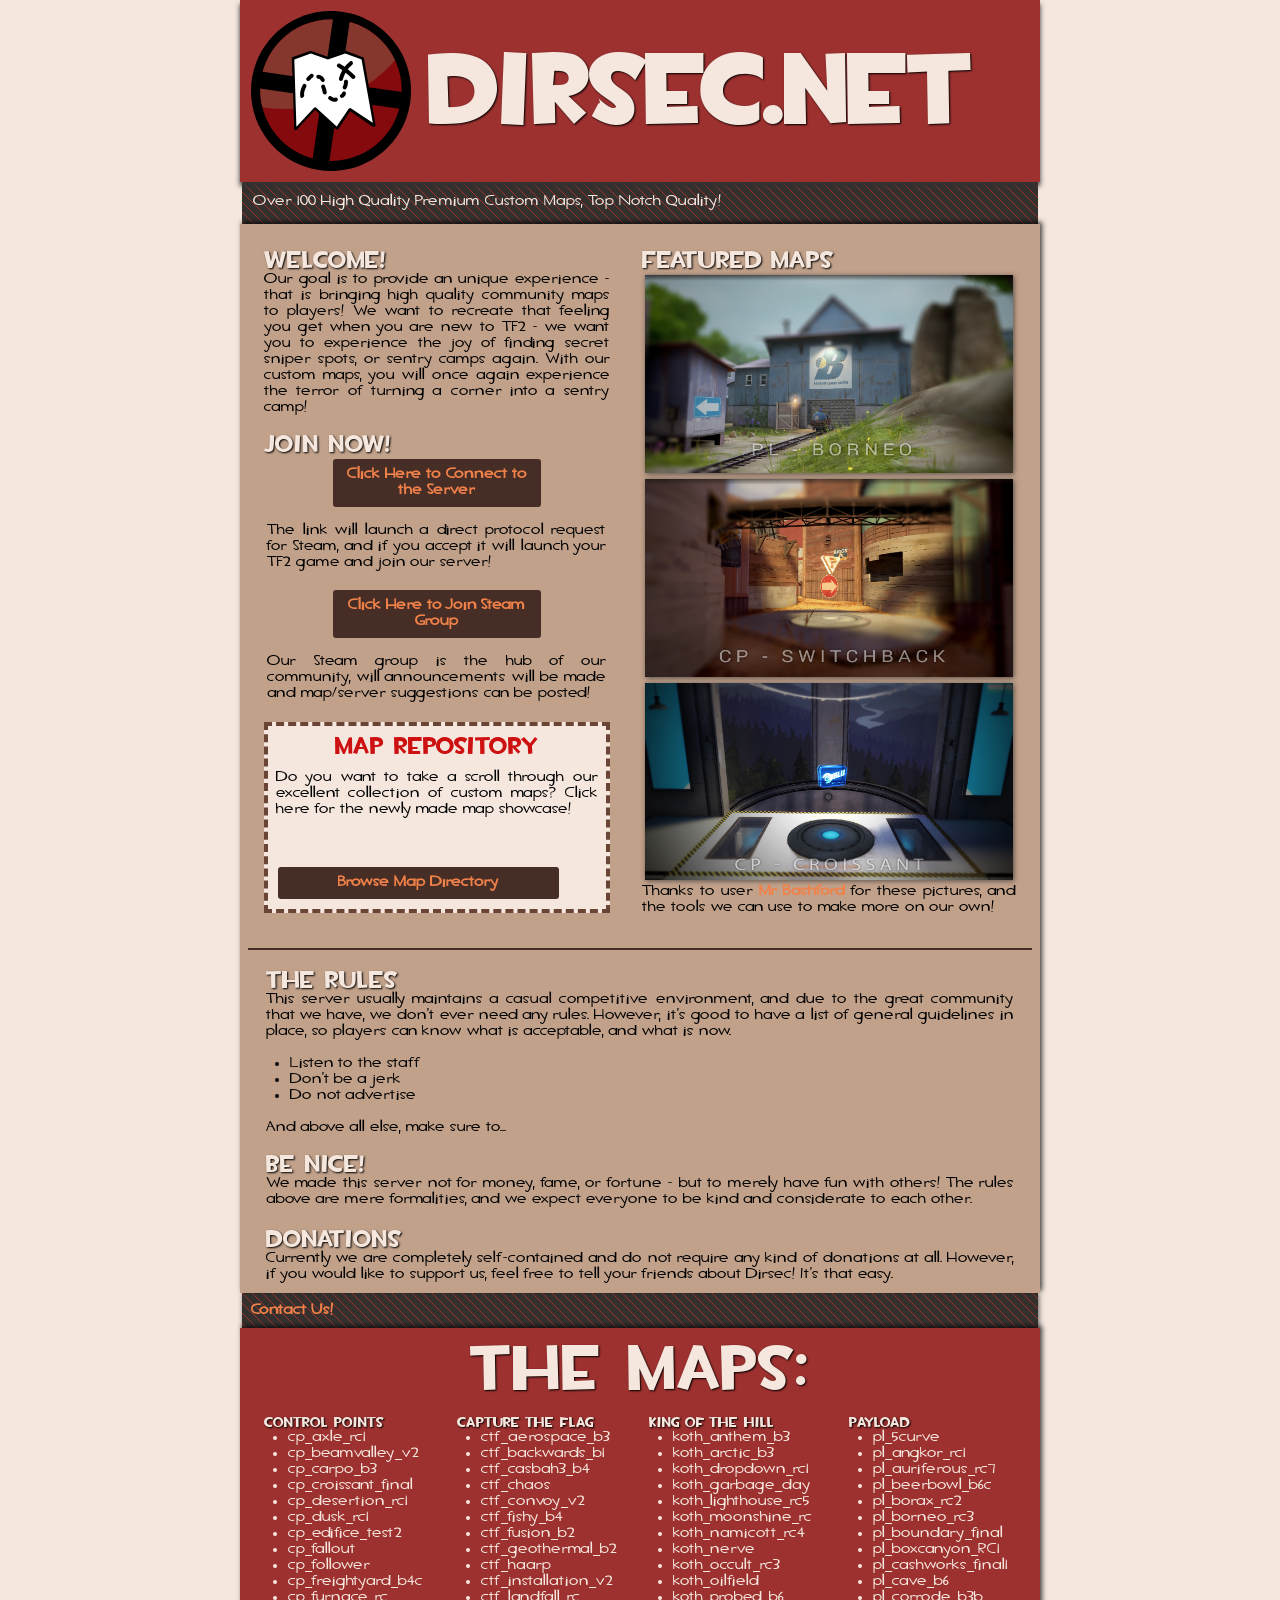
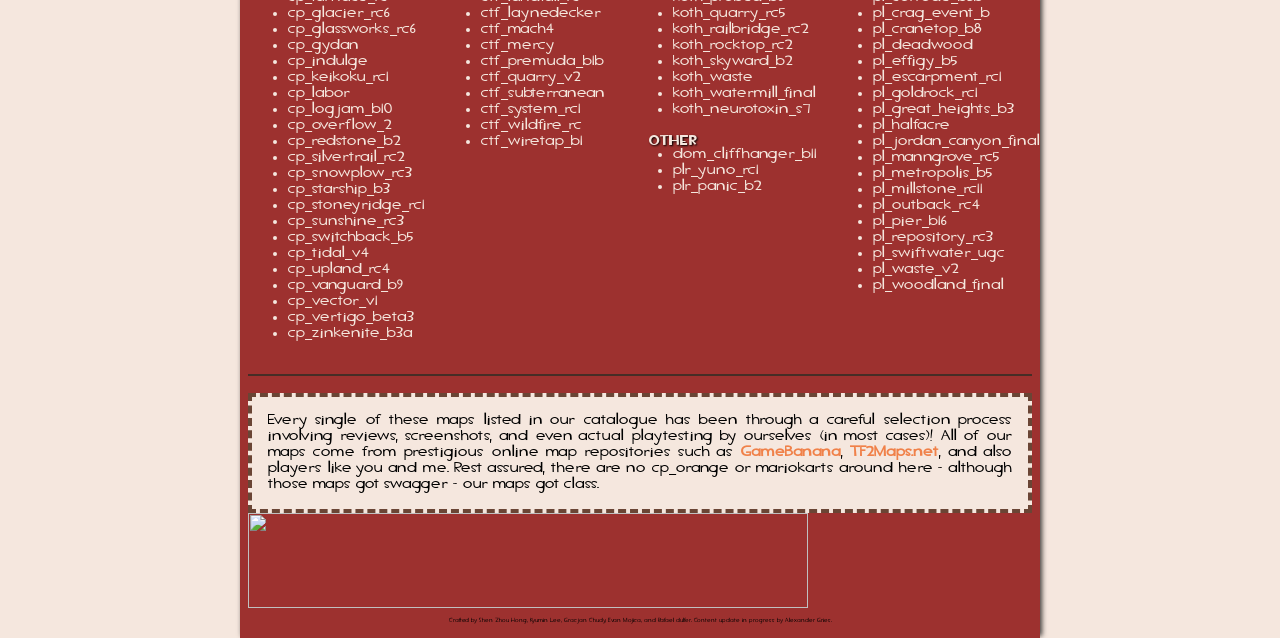
==== commit 7e59c9b9: "Update" ====
--- a/index.html
+++ b/index.html
@@ -45,6 +45,8 @@
 
         <!-- Include Jquery -->
         <script type="text/javascript" src="scripts/jquery/jquery.js"></script>
+        <!--- Inculde captcha -->
+        <script src='https://www.google.com/recaptcha/api.js'></script>
     </head>
     <body>
 
@@ -105,28 +107,28 @@
                                 <div class="inline content join-div" id="join-server">
 
                                     <!-- Join Server Link URL -->
-                                    <a href="steam://connect/46.101.196.91">
+                                    <a href="steam://connect/dirsec.net">
                                         <p class="join-button">
-                                            Click Here to Connect to Server
+                                            Click Here to Connect to the Server
                                         </p>
                                     </a>
                                     <br>
                                     <p>
-                                        The link will launch a direct protocol request with steam, and if you accept it will launch your TF2 game and join our server!
+                                        The link will launch a direct protocol request for Steam, and if you accept it will launch your TF2 game and join our server!
                                     </p>
                                     <br>
                                 </div>
 
                                 <!-- Join Steam Group Link URL -->
                                 <div class="inline content join-div" id="join-group">
-                                    <a href="http://www.steamcommunity.com/groups/dirsec">
+                                    <a href="http://www.steamcommunity.com/groups/Knights_Of_Dirsec">
                                         <p class="join-button">
                                             Click Here to Join Steam Group
                                         </p>
                                     </a>
                                     <br>
                                     <p>
-                                        Our steam group is the hub of our community, will announcements will be made and map/server suggestions can be posted!
+                                        Our Steam group is the hub of our community, will announcements will be made and map/server suggestions can be posted!
                                     </p>
                                     <br>
                                 </div>
@@ -207,20 +209,14 @@
                     <p> And above all else, make sure to...</p>
                     <br>
                     <h2>Be Nice!</h2>
-                    <p> We made this server not for money, fame, or fortune - but to merely have fun with others! The rules above are mere formalities, and we expect everyone to be kind and considerate to each other. If there are any problems, please contact me below!</p>
+                    <p> We made this server not for money, fame, or fortune - but to merely have fun with others! The rules above are mere formalities, and we expect everyone to be kind and considerate to each other.</p>
                 </div>
 
                 <!-- Donations -->
                 <div class="content" id="body-two">
                     <br>
                     <h2>Donations</h2>
-                    <p>Of course we cannot survive without donations. We have a donation button right here! We hate to beg our players for money, but cannot afford to pay for the hosting costs alone. So every single donation is appreciated and put to use solely for paying the bills, of course!</p>
-					<form action="https://www.paypal.com/cgi-bin/webscr" method="post" target="_top">
-					<input type="hidden" name="cmd" value="_s-xclick">
-					<input type="hidden" name="hosted_button_id" value="VXNKZNRC2LKM6">
-					<input type="image" src="https://www.paypalobjects.com/en_GB/i/btn/btn_donate_SM.gif" border="0" name="submit" alt="PayPal – The safer, easier way to pay online.">
-					<img alt="" border="0" src="https://www.paypalobjects.com/de_DE/i/scr/pixel.gif" width="1" height="1">
-					</form>
+                    <p>Currently we are completely self-contained and do not require any kind of donations at all. However, if you would like to support us, feel free to tell your friends about Dirsec! It's that easy.</p>
                 </div>
             <!-- End of Main Body -->
             </div>
@@ -232,8 +228,8 @@
                 <div class="content" id="contact-info">
 
                     <!-- Will use recaptcha mailhide to protect spam -->
-                    <a href="http://www.google.com/recaptcha/mailhide/d?k=01g-3xbBaAqHRpIK6ZancRVA==&amp;c=1kevnjVi_aJfQ-xQYx1ydw-tuIeSQpGAbaRTxEGMH0E=" onclick="window.open('http://www.google.com/recaptcha/mailhide/d?k\07501g-3xbBaAqHRpIK6ZancRVA\75\75\46c\0751kevnjVi_aJfQ-xQYx1ydw-tuIeSQpGAbaRTxEGMH0E\075', '', 'toolbar=0,scrollbars=0,location=0,statusbar=0,menubar=0,resizable=0,width=500,height=300'); return false;" title="Reveal this e-mail address">
-                        Contact Us!
+                    <a href="http://www.google.com/recaptcha/mailhide/d?k=01TPRPRCRXkj2R97gAk3s9iA==&amp;c=8zIvMKOMQqqpvFjgl47B_4Rl9hDgV14NGGqEgDGC5X8=" onclick="window.open('http://www.google.com/recaptcha/mailhide/d?k\x3d01TPRPRCRXkj2R97gAk3s9iA\x3d\x3d\x26c\x3d8zIvMKOMQqqpvFjgl47B_4Rl9hDgV14NGGqEgDGC5X8\x3d', '', 'toolbar=0,scrollbars=0,location=0,statusbar=0,menubar=0,resizable=0,width=500,height=300'); return false;" title="Reveal this e-mail address">Contact Us!</a>
+                        
                     </a>
                 </div>
             </div>
@@ -264,7 +260,7 @@
                                 <li>cp_freightyard_b4c</li>
                                 <li>cp_furnace_rc</li>
                                 <li>cp_glacier_rc6</li>
-                                <li>cp_glassworks_rc2</li>
+                                <li>cp_glassworks_rc6</li>
                                 <li>cp_gydan</li>
                                 <li>cp_indulge</li>
                                 <li>cp_keikoku_rc1</li>
@@ -290,6 +286,7 @@
                         <!-- Second Table Data for CTF Maps maps -->
                         <td>
                             <h3>Capture the Flag</h3>
+
                             <ul>
                                 <li>ctf_aerospace_b3</li>
                                 <li>ctf_backwards_b1</li>
@@ -394,11 +391,10 @@
                         <a href="http://tf2maps.net/">TF2Maps.net</a>, and also players like you and me. Rest assured,
                         there are no cp_orange or mariokarts around here - although those maps got swagger - our maps got
                     	class.
-                    	Also, we are currently testing new maps from the new Steam Map Workshop as well. Our staff has taken
-                    	the time to pick 50 maps from the Workshop and install them on a new experimental mapcycle.
-                    	Refer to <a href="http://steamcommunity.com/groups/Dirsec#announcements/detail/79170463425574531">this announcement</a>
-                    	for a full list of Workshop maps.
                     </p>
+                </div>
+                <div class="trackerbanner" id="gametrackerbanner">
+                <a href="http://www.gametracker.com/server_info/144.76.18.176:27015/" target="_blank"><img src="http://cache.www.gametracker.com/server_info/144.76.18.176:27015/b_560_95_1.png" border="0" width="560" height="95" alt=""/></a>
                 </div>
 
                 <!-- Div for copyright and credits -->
@@ -409,10 +405,6 @@
                     </p>
                     <br>
                 </div>
-                </div>
-                <div class="trackerbanner" id="gametrackerbanner">
-                <a href="http://www.gametracker.com/server_info/46.101.196.91:27015/" target="_blank"><img src="http://cache.www.gametracker.com/server_info/46.101.196.91:27015/b_560_95_1.png" border="0" width="560" height="95" alt=""/></a>
-                </div>
             </div>
     </body>
-</html>+</html>
